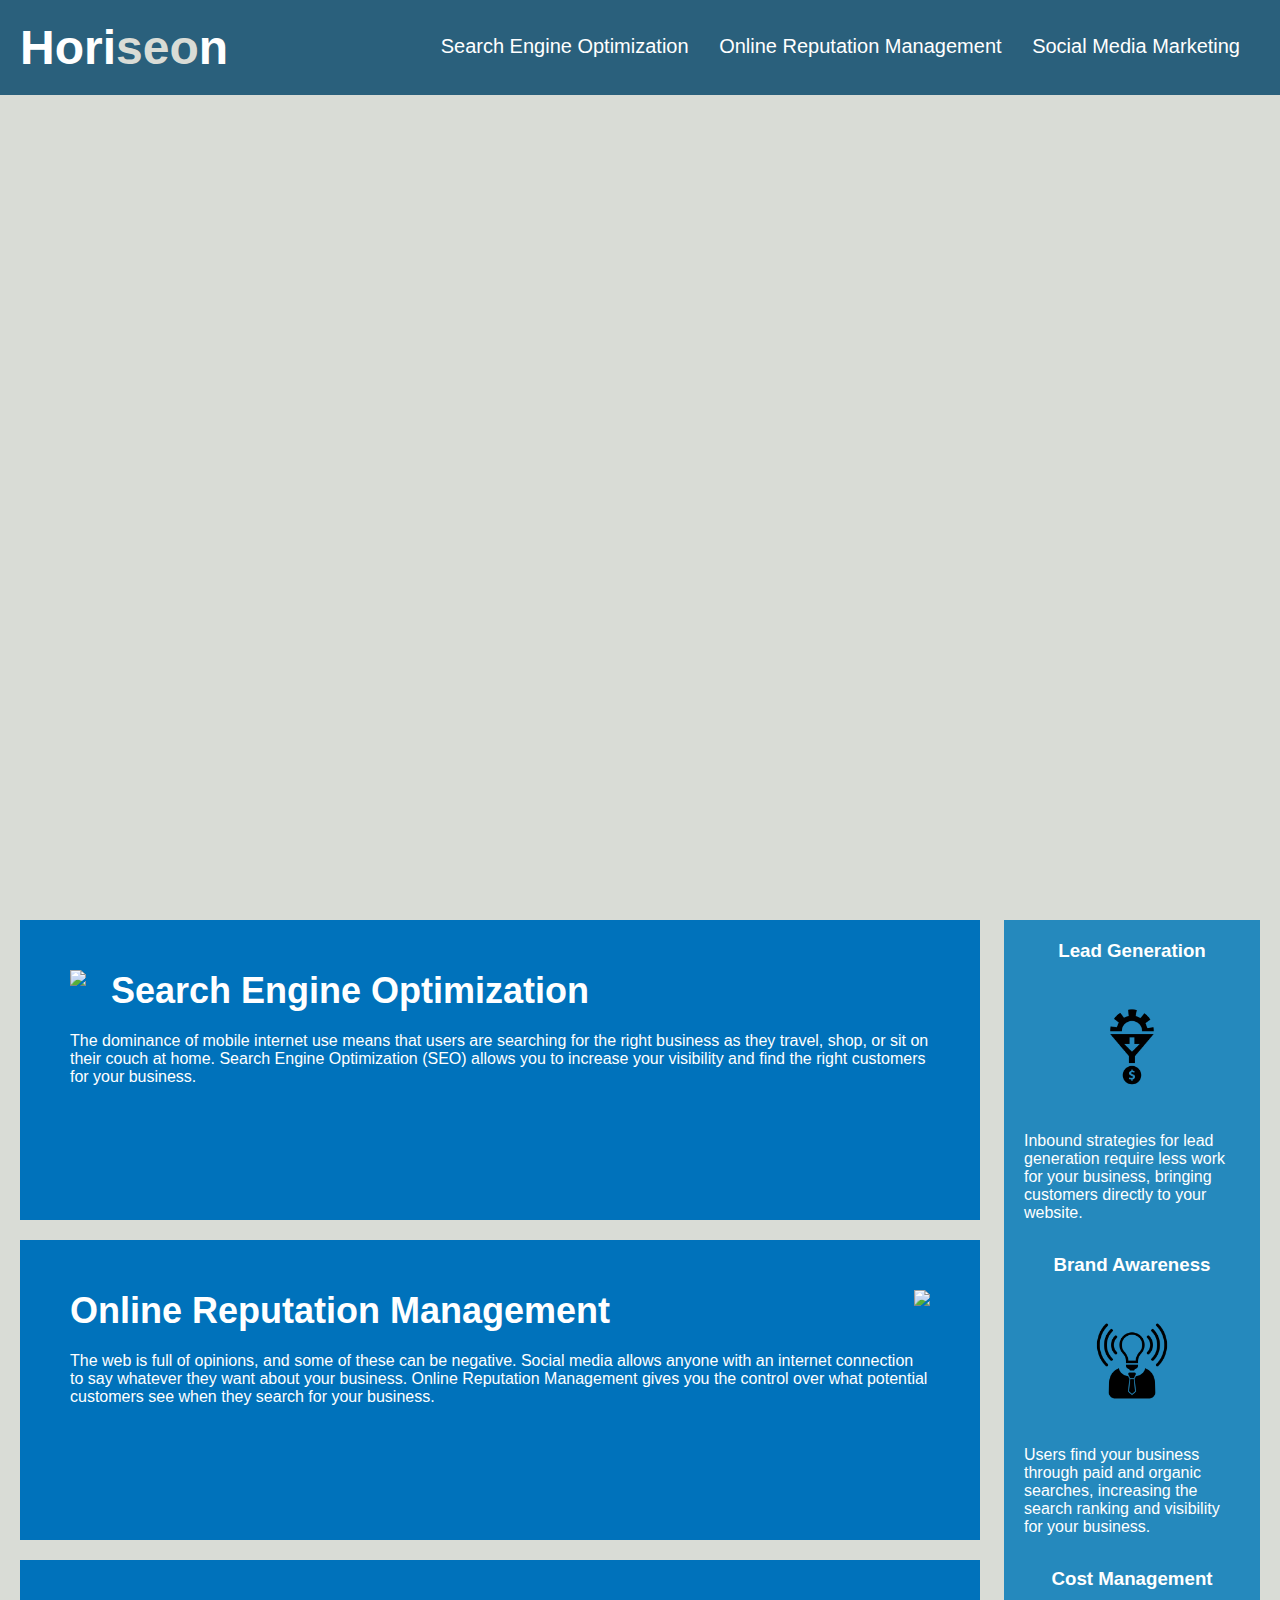
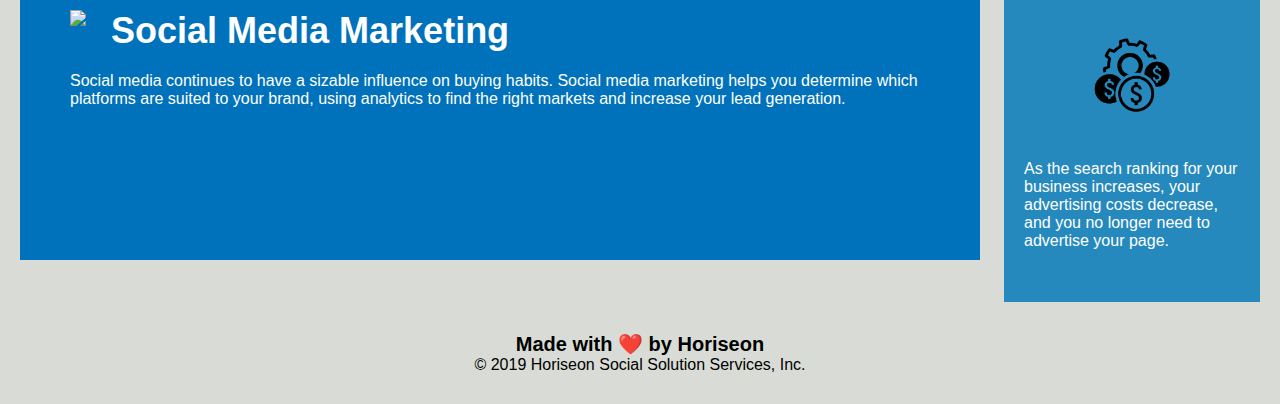
==== Horiseon.html @ ffe879a2 "First Commit" ====
<!DOCTYPE html>
<html lang="en-us">

<head>
    <meta charset="UTF-8" />
    <link rel="stylesheet" href="./assets/css/style.css">
    <title>website</title>
</head>

<body>
    <div class="header">
        <h1>Hori<span class="seo">seo</span>n</h1>
        <div>
            <ul>
                <li>
                    <a href="#search-engine-optimization">Search Engine Optimization</a>
                </li>
                <li>
                    <a href="#online-reputation-management">Online Reputation Management</a>
                </li>
                <li>
                    <a href="#social-media-marketing">Social Media Marketing</a>
                </li>
            </ul>
        </div>
    </div>
    <div class="hero"></div>
    <div class="content">
        <div class="search-engine-optimization">
            <img src="./assets/images/search-engine-optimization.jpg" class="float-left" />
            <h2>Search Engine Optimization</h2>
            <p>
                The dominance of mobile internet use means that users are searching for the right business as they travel, shop, or sit on their couch at home. Search Engine Optimization (SEO) allows you to increase your visibility and find the right customers for your business.
            </p>
        </div>
        <div id="online-reputation-management" class="online-reputation-management">
            <img src="./assets/images/online-reputation-management.jpg" class="float-right" />
            <h2>Online Reputation Management</h2>
            <p>
                The web is full of opinions, and some of these can be negative. Social media allows anyone with an internet connection to say whatever they want about your business. Online Reputation Management gives you the control over what potential customers see when they search for your business.
            </p>
        </div>
        <div id="social-media-marketing" class="social-media-marketing">
            <img src="./assets/images/social-media-marketing.jpg" class="float-left" />
            <h2>Social Media Marketing</h2>
            <p>
                Social media continues to have a sizable influence on buying habits. Social media marketing helps you determine which platforms are suited to your brand, using analytics to find the right markets and increase your lead generation.
            </p>
        </div>
    </div>
    <div class="benefits">
        <div class="benefit-lead">
            <h3>Lead Generation</h3>
            <img src="./assets/images/lead-generation.png" />
            <p>
                Inbound strategies for lead generation require less work for your business, bringing customers directly to your website.
            </p>
        </div>
        <div class="benefit-brand">
            <h3>Brand Awareness</h3>
            <img src="./assets/images/brand-awareness.png" />
            <p>
                Users find your business through paid and organic searches, increasing the search ranking and visibility for your business.
            </p>
        </div>
        <div class="benefit-cost">
            <h3>Cost Management</h3>
            <img src="./assets/images/cost-management.png" />
            <p>
                As the search ranking for your business increases, your advertising costs decrease, and you no longer need to advertise your page.
            </p>
        </div>
    </div>
    <div class="footer">
        <h2>Made with ❤️️ by Horiseon</h2>
        <p>
            &copy; 2019 Horiseon Social Solution Services, Inc.
        </p>
    </div>
</body>

</html>
---- assets/css/style.css ----
* {
    box-sizing: border-box;
    padding: 0;
    margin: 0;
}

body {
    background-color: #d9dcd6;
}

.header {
    padding: 20px;
    font-family: 'Trebuchet MS', 'Lucida Sans Unicode', 'Lucida Grande', 'Lucida Sans', Arial, sans-serif;
    background-color: #2a607c;
    color: #ffffff;
}

.header h1 {
    display: inline-block;
    font-size: 48px;
}

.header h1 .seo {
    color: #d9dcd6;
}

.header div {
    padding-top: 15px;
    margin-right: 20px;
    float: right;
    font-family: 'Gill Sans', 'Gill Sans MT', Calibri, 'Trebuchet MS', sans-serif;
    font-size: 20px;
}

.header div ul {
    list-style-type: none;
}

.header div ul li {
    display: inline-block;
    margin-left: 25px;
}

a {
    color: #ffffff;
    text-decoration: none;
}

p {
    font-size: 16px;
}

.hero {
    height: 800px;
    width: 100%;
    margin-bottom: 25px;
    background-image: url("../images/digital-marketing-meeting.jpg");
    background-size: cover;
    background-position: center;
}

.float-left {
    float: left;
    margin-right: 25px;
}

.float-right {
    float: right;
    margin-left: 25px;
}

.content {
    width: 75%;
    display: inline-block;
    margin-left: 20px;
}

.benefits {
    margin-right: 20px;
    padding: 20px;
    clear: both;
    float: right;
    width: 20%;
    height: 100%;
    font-family: 'Gill Sans', 'Gill Sans MT', Calibri, 'Trebuchet MS', sans-serif;
    background-color: #2589bd;
}

.benefit-lead {
    margin-bottom: 32px;
    color: #ffffff;
}

.benefit-brand {
    margin-bottom: 32px;
    color: #ffffff;
}

.benefit-cost {
    margin-bottom: 32px;
    color: #ffffff;
}

.benefit-lead h3 {
    margin-bottom: 10px;
    text-align: center;
}

.benefit-brand h3 {
    margin-bottom: 10px;
    text-align: center;
}

.benefit-cost h3 {
    margin-bottom: 10px;
    text-align: center;
}

.benefit-lead img {
    display: block;
    margin: 10px auto;
    max-width: 150px;
}

.benefit-brand img {
    display: block;
    margin: 10px auto;
    max-width: 150px;
}

.benefit-cost img {
    display: block;
    margin: 10px auto;
    max-width: 150px;
}

.search-engine-optimization {
    margin-bottom: 20px;
    padding: 50px;
    height: 300px;
    font-family: 'Gill Sans', 'Gill Sans MT', Calibri, 'Trebuchet MS', sans-serif;
    background-color: #0072bb;
    color: #ffffff;
}

.online-reputation-management {
    margin-bottom: 20px;
    padding: 50px;
    height: 300px;
    font-family: 'Gill Sans', 'Gill Sans MT', Calibri, 'Trebuchet MS', sans-serif;
    background-color: #0072bb;
    color: #ffffff;
}

.social-media-marketing {
    margin-bottom: 20px;
    padding: 50px;
    height: 300px;
    font-family: 'Gill Sans', 'Gill Sans MT', Calibri, 'Trebuchet MS', sans-serif;
    background-color: #0072bb;
    color: #ffffff;
}

.search-engine-optimization img {
    max-height: 200px;
}

.online-reputation-management img {
    max-height: 200px;
}

.social-media-marketing img {
    max-height: 200px;
}

.search-engine-optimization h2 {
    margin-bottom: 20px;
    font-size: 36px;
}

.online-reputation-management h2 {
    margin-bottom: 20px;
    font-size: 36px;
}

.social-media-marketing h2 {
    margin-bottom: 20px;
    font-size: 36px;
}

.footer {
    padding: 30px;
    clear: both;
    font-family: 'Trebuchet MS', 'Lucida Sans Unicode', 'Lucida Grande', 'Lucida Sans', Arial, sans-serif;
    text-align: center;
}

.footer h2 {
    font-size: 20px;
}
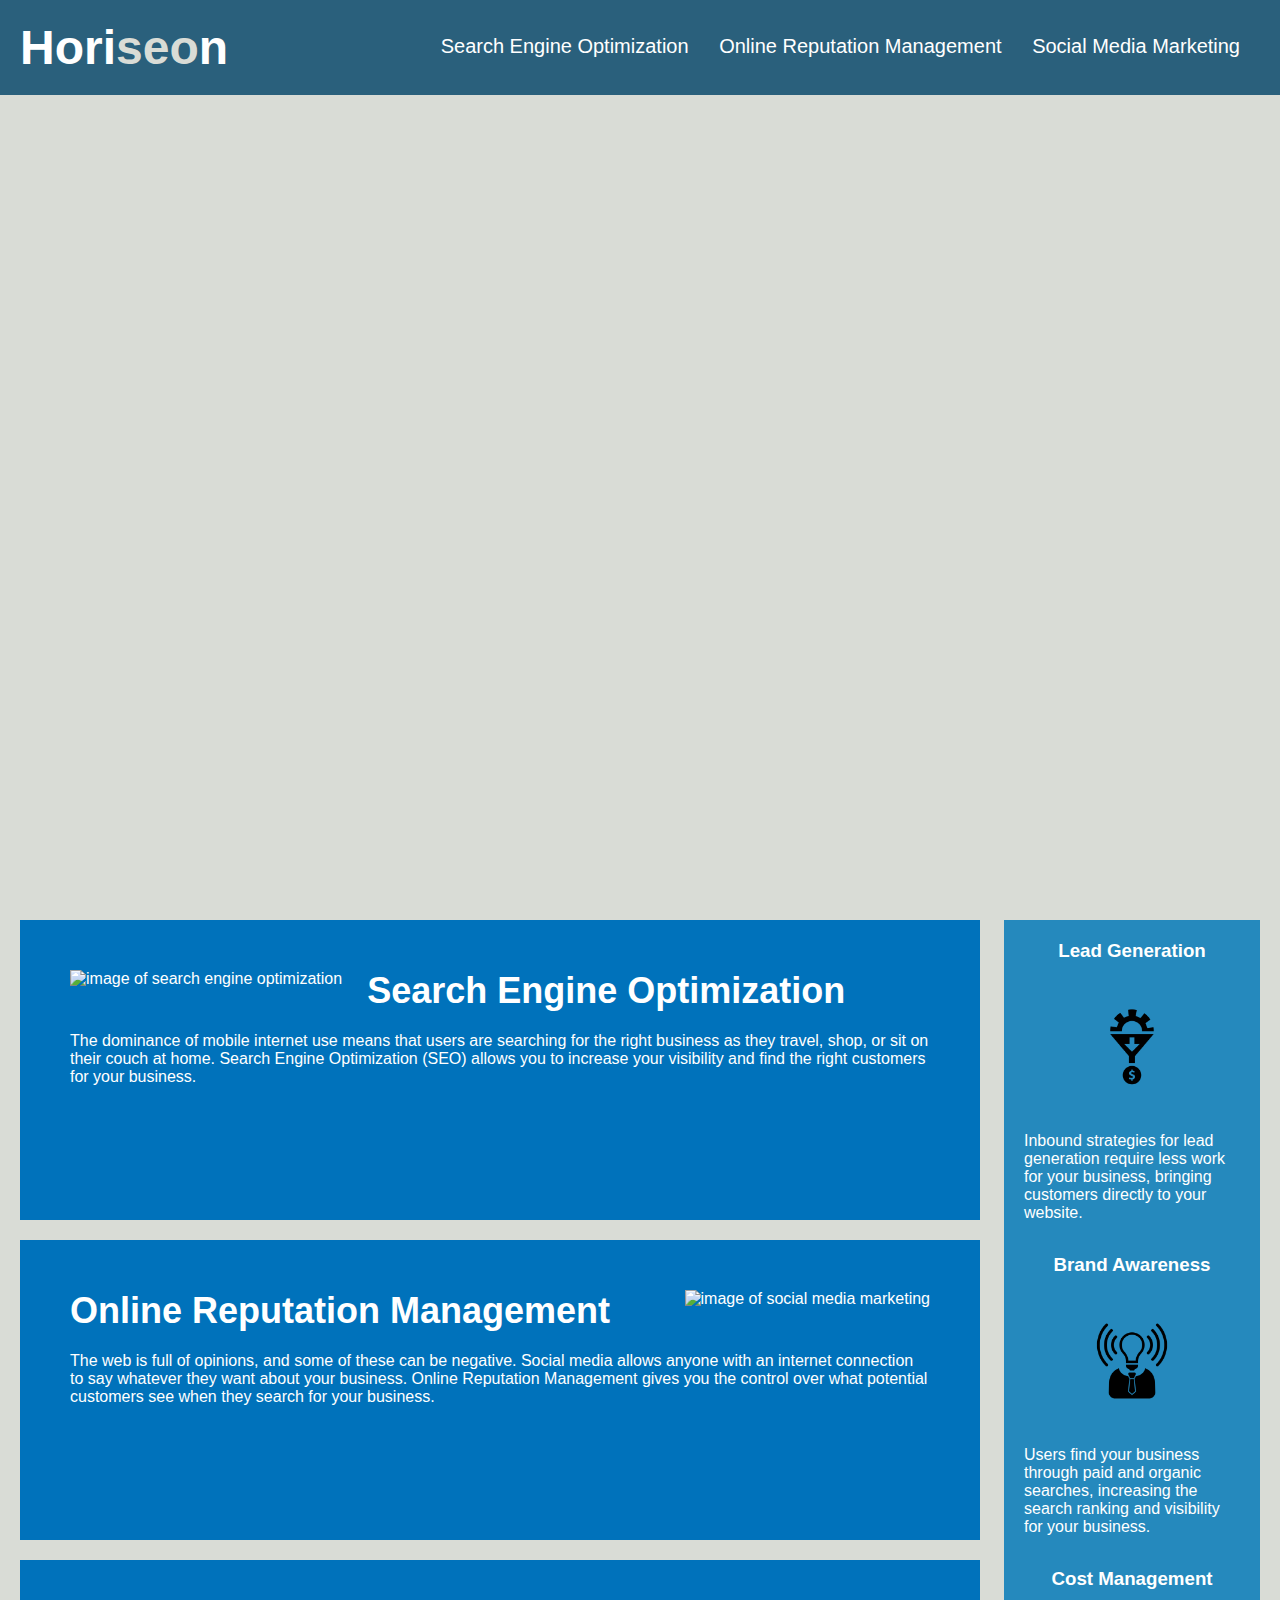
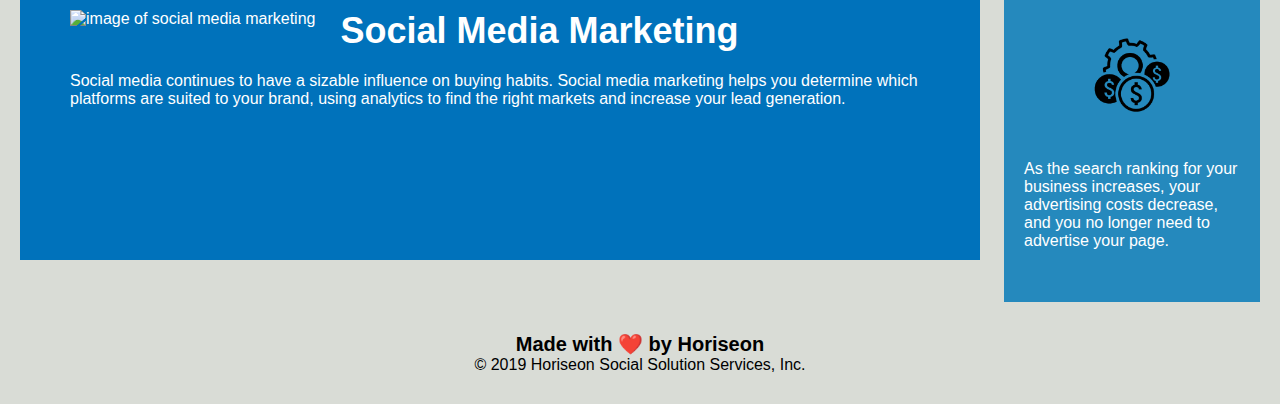
==== commit d10b79e2: "adding alt attribute to images" ====
--- a/Horiseon.html
+++ b/Horiseon.html
@@ -3,8 +3,8 @@
 
 <head>
     <meta charset="UTF-8" />
-    <link rel="stylesheet" href="./assets/css/style.css">
-    <title>website</title>
+    <link rel="stylesheet" href="./assets/css/Horiseon.css">
+    <title>Horiseon Social Solution Services</title>
 </head>
 
 <body>
@@ -27,47 +27,59 @@
     <div class="hero"></div>
     <div class="content">
         <div class="search-engine-optimization">
-            <img src="./assets/images/search-engine-optimization.jpg" class="float-left" />
+            <img src="./assets/images/search-engine-optimization.jpg" alt="image of search engine optimization"
+                class="float-left" />
             <h2>Search Engine Optimization</h2>
             <p>
-                The dominance of mobile internet use means that users are searching for the right business as they travel, shop, or sit on their couch at home. Search Engine Optimization (SEO) allows you to increase your visibility and find the right customers for your business.
+                The dominance of mobile internet use means that users are searching for the right business as they
+                travel, shop, or sit on their couch at home. Search Engine Optimization (SEO) allows you to increase
+                your visibility and find the right customers for your business.
             </p>
         </div>
         <div id="online-reputation-management" class="online-reputation-management">
-            <img src="./assets/images/online-reputation-management.jpg" class="float-right" />
+            <img src="./assets/images/online-reputation-management.jpg" alt="image of social media marketing"
+                class="float-right" />
             <h2>Online Reputation Management</h2>
             <p>
-                The web is full of opinions, and some of these can be negative. Social media allows anyone with an internet connection to say whatever they want about your business. Online Reputation Management gives you the control over what potential customers see when they search for your business.
+                The web is full of opinions, and some of these can be negative. Social media allows anyone with an
+                internet connection to say whatever they want about your business. Online Reputation Management gives
+                you the control over what potential customers see when they search for your business.
             </p>
         </div>
         <div id="social-media-marketing" class="social-media-marketing">
-            <img src="./assets/images/social-media-marketing.jpg" class="float-left" />
+            <img src="./assets/images/social-media-marketing.jpg" alt="image of social media marketing"
+                class="float-left" />
             <h2>Social Media Marketing</h2>
             <p>
-                Social media continues to have a sizable influence on buying habits. Social media marketing helps you determine which platforms are suited to your brand, using analytics to find the right markets and increase your lead generation.
+                Social media continues to have a sizable influence on buying habits. Social media marketing helps you
+                determine which platforms are suited to your brand, using analytics to find the right markets and
+                increase your lead generation.
             </p>
         </div>
     </div>
     <div class="benefits">
         <div class="benefit-lead">
             <h3>Lead Generation</h3>
-            <img src="./assets/images/lead-generation.png" />
+            <img src="./assets/images/lead-generation.png" alt="Image of lead generation" />
             <p>
-                Inbound strategies for lead generation require less work for your business, bringing customers directly to your website.
+                Inbound strategies for lead generation require less work for your business, bringing customers directly
+                to your website.
             </p>
         </div>
         <div class="benefit-brand">
             <h3>Brand Awareness</h3>
-            <img src="./assets/images/brand-awareness.png" />
+            <img src="./assets/images/brand-awareness.png" alt="Image of brand-awareness" />
             <p>
-                Users find your business through paid and organic searches, increasing the search ranking and visibility for your business.
+                Users find your business through paid and organic searches, increasing the search ranking and visibility
+                for your business.
             </p>
         </div>
         <div class="benefit-cost">
             <h3>Cost Management</h3>
-            <img src="./assets/images/cost-management.png" />
+            <img src="./assets/images/cost-management.png" alt="image of cost-management" />
             <p>
-                As the search ranking for your business increases, your advertising costs decrease, and you no longer need to advertise your page.
+                As the search ranking for your business increases, your advertising costs decrease, and you no longer
+                need to advertise your page.
             </p>
         </div>
     </div>
@@ -79,4 +91,4 @@
     </div>
 </body>
 
-</html>
+</html>--- a/assets/css/Horiseon.css
+++ b/assets/css/Horiseon.css
@@ -0,0 +1,154 @@
+* {
+    box-sizing: border-box;
+    padding: 0;
+    margin: 0;
+}
+
+body {
+    background-color: #d9dcd6;
+}
+
+.header {
+    padding: 20px;
+    font-family: 'Trebuchet MS', 'Lucida Sans Unicode', 'Lucida Grande', 'Lucida Sans', Arial, sans-serif;
+    background-color: #2a607c;
+    color: #ffffff;
+}
+
+.header h1 {
+    display: inline-block;
+    font-size: 48px;
+}
+
+.header h1 .seo {
+    color: #d9dcd6;
+}
+
+.header div {
+    padding-top: 15px;
+    margin-right: 20px;
+    float: right;
+    font-family: 'Gill Sans', 'Gill Sans MT', Calibri, 'Trebuchet MS', sans-serif;
+    font-size: 20px;
+}
+
+.header div ul {
+    list-style-type: none;
+}
+
+.header div ul li {
+    display: inline-block;
+    margin-left: 25px;
+}
+
+a {
+    color: #ffffff;
+    text-decoration: none;
+}
+
+p {
+    font-size: 16px;
+}
+
+.hero {
+    height: 800px;
+    width: 100%;
+    margin-bottom: 25px;
+    background-image: url("../images/digital-marketing-meeting.jpg");
+    background-size: cover;
+    background-position: center;
+}
+
+.float-left {
+    float: left;
+    margin-right: 25px;
+}
+
+.float-right {
+    float: right;
+    margin-left: 25px;
+}
+
+.content {
+    width: 75%;
+    display: inline-block;
+    margin-left: 20px;
+}
+
+.benefits {
+    margin-right: 20px;
+    padding: 20px;
+    clear: both;
+    float: right;
+    width: 20%;
+    height: 100%;
+    font-family: 'Gill Sans', 'Gill Sans MT', Calibri, 'Trebuchet MS', sans-serif;
+    background-color: #2589bd;
+}
+
+.benefit-lead,.benefit-brand, .benefit-cost {
+    margin-bottom: 32px;
+    color: #ffffff;
+}
+
+
+.benefit-lead h3,.benefit-brand h3,.benefit-cost h3 {
+    margin-bottom: 10px;
+    text-align: center;
+}
+
+
+.benefit-lead img,.benefit-brand img,.benefit-cost img {
+    display: block;
+    margin: 10px auto;
+    max-width: 150px;
+}
+
+
+
+.online-reputation-management, .social-media-marketing, .search-engine-optimization {
+    margin-bottom: 20px;
+    padding: 50px;
+    height: 300px;
+    font-family: 'Gill Sans', 'Gill Sans MT', Calibri, 'Trebuchet MS', sans-serif;
+    background-color: #0072bb;
+    color: #ffffff;
+}
+
+.search-engine-optimization img {
+    max-height: 200px;
+}
+
+.online-reputation-management img {
+    max-height: 200px;
+}
+
+.social-media-marketing img {
+    max-height: 200px;
+}
+
+.search-engine-optimization h2 {
+    margin-bottom: 20px;
+    font-size: 36px;
+}
+
+.online-reputation-management h2 {
+    margin-bottom: 20px;
+    font-size: 36px;
+}
+
+.social-media-marketing h2 {
+    margin-bottom: 20px;
+    font-size: 36px;
+}
+
+.footer {
+    padding: 30px;
+    clear: both;
+    font-family: 'Trebuchet MS', 'Lucida Sans Unicode', 'Lucida Grande', 'Lucida Sans', Arial, sans-serif;
+    text-align: center;
+}
+
+.footer h2 {
+    font-size: 20px;
+}
